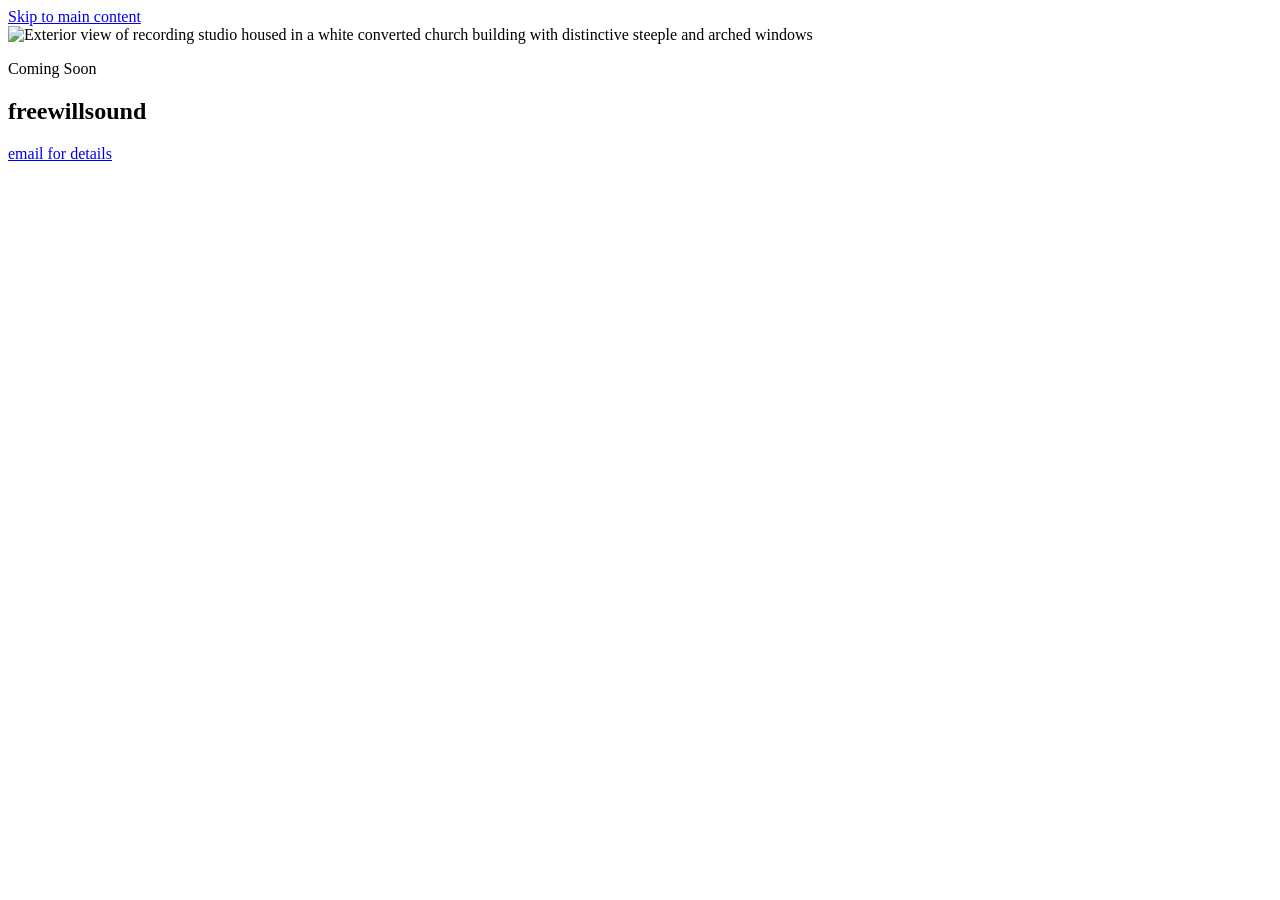
==== admin/index.html @ 8577a6de "added decap admin interface" ====
<!DOCTYPE html>
<html lang="en">
<head>
    <!-- Meta Tags -->
    <meta charset="UTF-8">
    <meta name="viewport" content="width=device-width, initial-scale=1.0">
    <meta name="description" content="Professional recording studio in a converted historic church. Designed for exceptional acoustics and musical creativity.">
    <meta name="keywords" content="recording studio, music production, audio recording">
    <meta name="author" content="freewillsound">
    
    <!-- Open Graph / Social Media -->
    <meta property="og:type" content="website">
    <meta property="og:title" content="freewillsound - Recording Studio">
    <meta property="og:description" content="Recording studio in a converted historic church. Designed for exceptional acoustics and musical creativity.">
    <meta property="og:image" content="/images/freewill-sound.png">
    
    <!-- Favicon (add when available) -->
    <!-- <link rel="icon" type="image/png" href="/assets/favicon.png"> -->
    
    <title>freewillsound - Recording Studio</title>
    
    <!-- Stylesheets -->
    <link rel="stylesheet" href="css/reset.css">
    <link rel="stylesheet" href="css/main.css">
    
    <!-- Preload critical assets -->
    <link rel="preload" href="/images/freewill-sound.png" as="image">
    
    <!-- Netlify Identity Widget for CMS authentication -->
    <script src="https://identity.netlify.com/v1/netlify-identity-widget.js"></script>
</head>
<body>
    <!-- Skip to main content for accessibility -->
    <a href="#main-content" class="skip-link">Skip to main content</a>
    
    <!-- Main Content -->
    <main id="main-content" role="main">
        <div class="container">
            <!-- Hero Image Section -->
            <section class="hero-image" aria-label="Studio exterior">
                <div class="image-wrapper">
                    <img id="hero-img"
                         src="/images/freewill-sound.png" 
                         srcset="/images/freewill-sound_800.png 800w,
                                 /images/freewill-sound.png 1200w,
                                 /images/freewill-sound_1600.png 1600w"
                         sizes="(max-width: 768px) 100vw, 1200px"
                         alt="Exterior view of recording studio housed in a white converted church building with distinctive steeple and arched windows"
                         width="1200" 
                         height="900"
                         loading="eager">
                </div>
            </section>
            
            <!-- Content Section -->
            <section class="hero-content" aria-labelledby="hero-heading">
                <p class="subtitle" id="subtitle-text" aria-label="Status">Coming Soon</p>
                <h1 id="hero-heading" id="title-text">freewillsound</h1>
                <div class="divider" role="presentation" aria-hidden="true"></div>
                <p class="tagline" id="tagline-text">
                    <a href="mailto:info@freewillsound.com" id="email-link">email for details</a>
                </p>
            </section>
        </div>
    </main>
    
    <!-- Scripts -->
    <script src="js/main.js"></script>
    <script>
        // Load content from CMS
        fetch('/content/homepage.json')
            .then(response => response.json())
            .then(data => {
                // Update text content
                document.getElementById('title-text').textContent = data.title;
                document.getElementById('subtitle-text').textContent = data.subtitle;
                document.getElementById('tagline-text').innerHTML = `<a href="mailto:${data.email}" id="email-link">${data.tagline}</a>`;
                
                // Update hero image if different
                if (data.hero_image) {
                    document.getElementById('hero-img').src = data.hero_image;
                }
            })
            .catch(error => {
                console.log('Using default content');
            });
    </script>
    
    <!-- Netlify Identity redirect script -->
    <script>
        if (window.netlifyIdentity) {
            window.netlifyIdentity.on("init", user => {
                if (!user) {
                    window.netlifyIdentity.on("login", () => {
                        document.location.href = "/admin/";
                    });
                }
            });
        }
    </script>
</body>
</html>
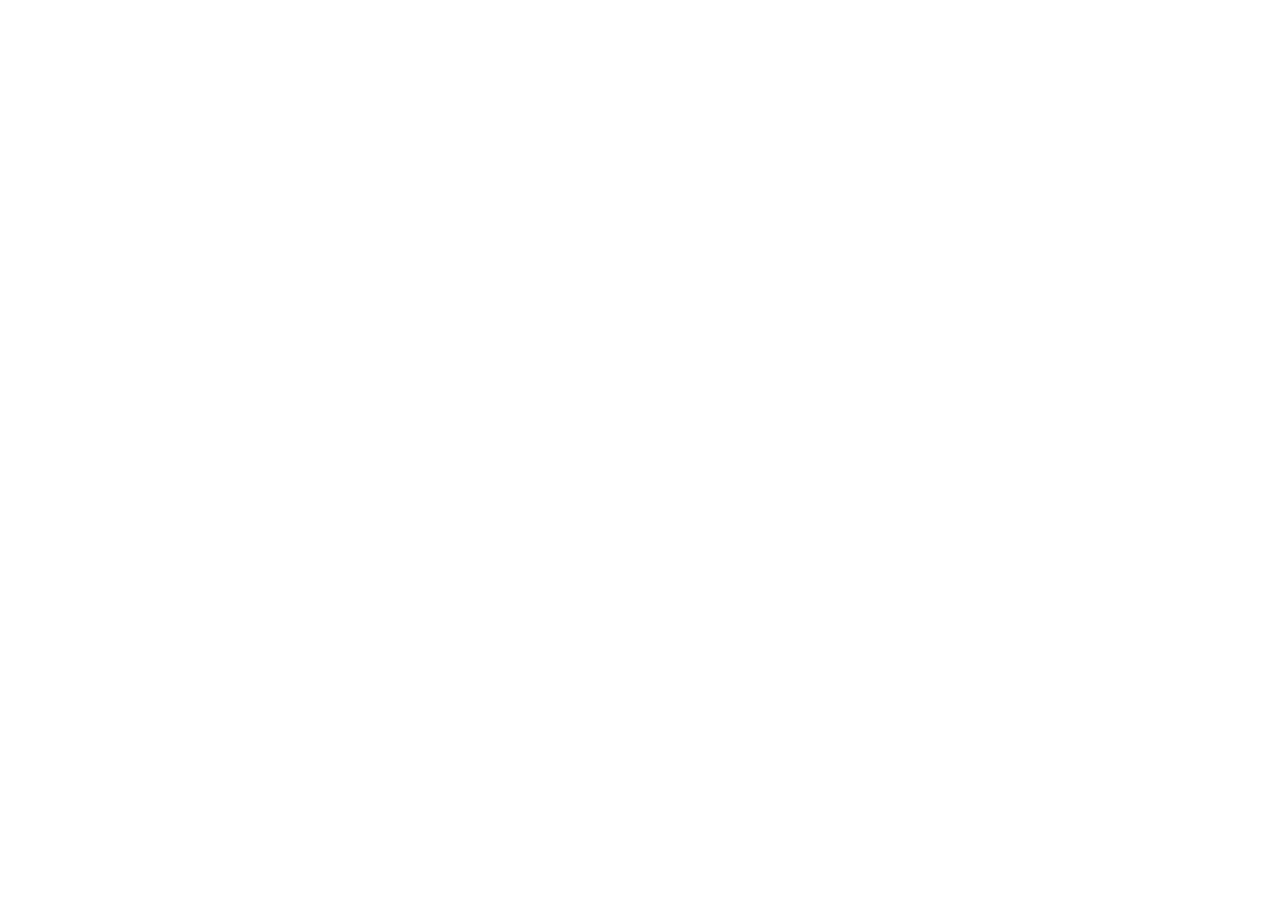
==== commit f6f334f2: "updated index for admin" ====
--- a/admin/index.html
+++ b/admin/index.html
@@ -1,102 +1,12 @@
 <!DOCTYPE html>
-<html lang="en">
+<html>
 <head>
-    <!-- Meta Tags -->
-    <meta charset="UTF-8">
-    <meta name="viewport" content="width=device-width, initial-scale=1.0">
-    <meta name="description" content="Professional recording studio in a converted historic church. Designed for exceptional acoustics and musical creativity.">
-    <meta name="keywords" content="recording studio, music production, audio recording">
-    <meta name="author" content="freewillsound">
-    
-    <!-- Open Graph / Social Media -->
-    <meta property="og:type" content="website">
-    <meta property="og:title" content="freewillsound - Recording Studio">
-    <meta property="og:description" content="Recording studio in a converted historic church. Designed for exceptional acoustics and musical creativity.">
-    <meta property="og:image" content="/images/freewill-sound.png">
-    
-    <!-- Favicon (add when available) -->
-    <!-- <link rel="icon" type="image/png" href="/assets/favicon.png"> -->
-    
-    <title>freewillsound - Recording Studio</title>
-    
-    <!-- Stylesheets -->
-    <link rel="stylesheet" href="css/reset.css">
-    <link rel="stylesheet" href="css/main.css">
-    
-    <!-- Preload critical assets -->
-    <link rel="preload" href="/images/freewill-sound.png" as="image">
-    
-    <!-- Netlify Identity Widget for CMS authentication -->
-    <script src="https://identity.netlify.com/v1/netlify-identity-widget.js"></script>
+    <meta charset="utf-8" />
+    <meta name="viewport" content="width=device-width, initial-scale=1.0" />
+    <title>Content Manager</title>
 </head>
 <body>
-    <!-- Skip to main content for accessibility -->
-    <a href="#main-content" class="skip-link">Skip to main content</a>
-    
-    <!-- Main Content -->
-    <main id="main-content" role="main">
-        <div class="container">
-            <!-- Hero Image Section -->
-            <section class="hero-image" aria-label="Studio exterior">
-                <div class="image-wrapper">
-                    <img id="hero-img"
-                         src="/images/freewill-sound.png" 
-                         srcset="/images/freewill-sound_800.png 800w,
-                                 /images/freewill-sound.png 1200w,
-                                 /images/freewill-sound_1600.png 1600w"
-                         sizes="(max-width: 768px) 100vw, 1200px"
-                         alt="Exterior view of recording studio housed in a white converted church building with distinctive steeple and arched windows"
-                         width="1200" 
-                         height="900"
-                         loading="eager">
-                </div>
-            </section>
-            
-            <!-- Content Section -->
-            <section class="hero-content" aria-labelledby="hero-heading">
-                <p class="subtitle" id="subtitle-text" aria-label="Status">Coming Soon</p>
-                <h1 id="hero-heading" id="title-text">freewillsound</h1>
-                <div class="divider" role="presentation" aria-hidden="true"></div>
-                <p class="tagline" id="tagline-text">
-                    <a href="mailto:info@freewillsound.com" id="email-link">email for details</a>
-                </p>
-            </section>
-        </div>
-    </main>
-    
-    <!-- Scripts -->
-    <script src="js/main.js"></script>
-    <script>
-        // Load content from CMS
-        fetch('/content/homepage.json')
-            .then(response => response.json())
-            .then(data => {
-                // Update text content
-                document.getElementById('title-text').textContent = data.title;
-                document.getElementById('subtitle-text').textContent = data.subtitle;
-                document.getElementById('tagline-text').innerHTML = `<a href="mailto:${data.email}" id="email-link">${data.tagline}</a>`;
-                
-                // Update hero image if different
-                if (data.hero_image) {
-                    document.getElementById('hero-img').src = data.hero_image;
-                }
-            })
-            .catch(error => {
-                console.log('Using default content');
-            });
-    </script>
-    
-    <!-- Netlify Identity redirect script -->
-    <script>
-        if (window.netlifyIdentity) {
-            window.netlifyIdentity.on("init", user => {
-                if (!user) {
-                    window.netlifyIdentity.on("login", () => {
-                        document.location.href = "/admin/";
-                    });
-                }
-            });
-        }
-    </script>
+    <!-- Include the script that builds the page and powers Decap CMS -->
+    <script src="https://unpkg.com/decap-cms@^3.0.0/dist/decap-cms.js"></script>
 </body>
 </html>
